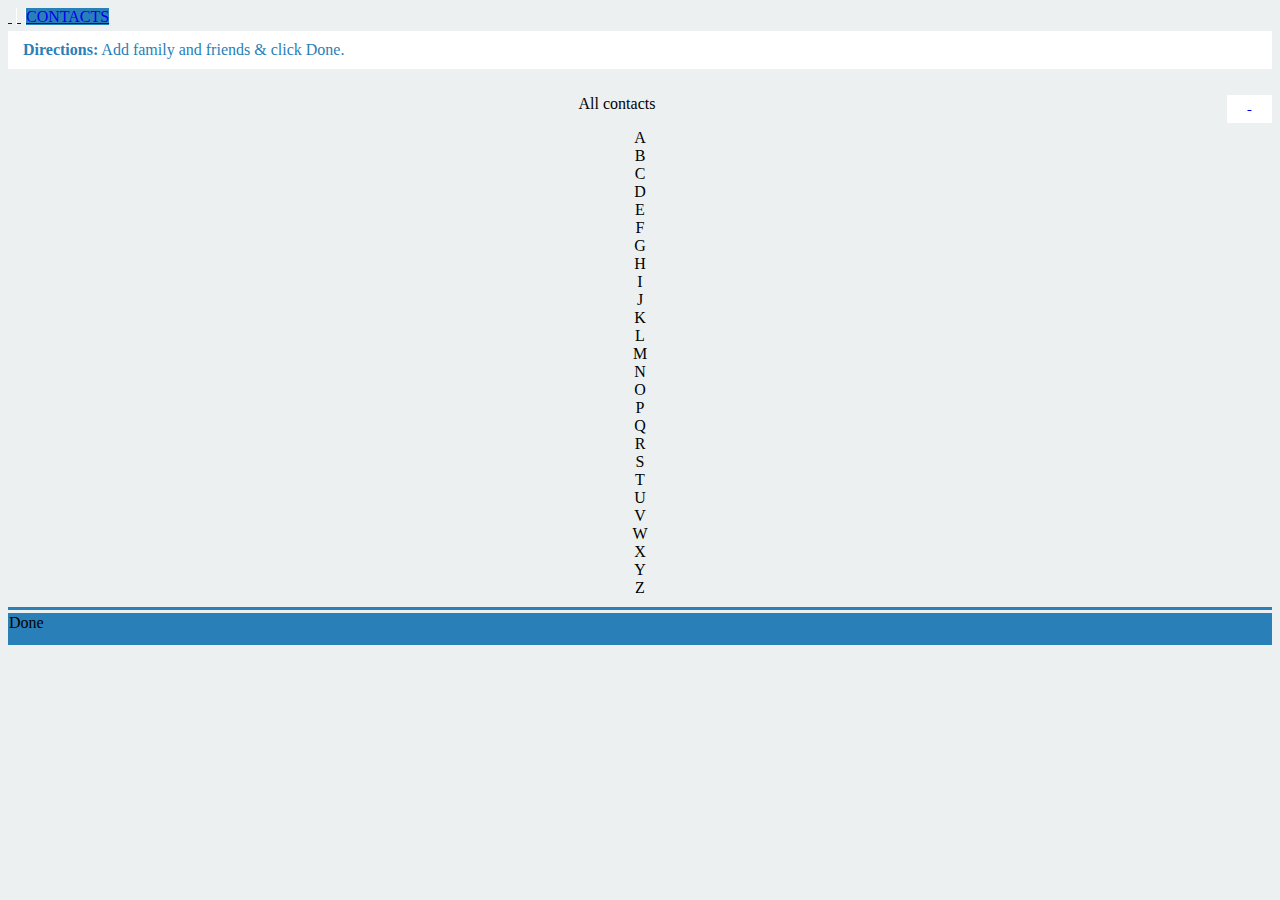
==== www/contacts.html @ 20266bad "final ui touches and hooked done button on main to contacts page" ====
<!DOCTYPE html>
<!--
    Licensed to the Apache Software Foundation (ASF) under one
    or more contributor license agreements.  See the NOTICE file
    distributed with this work for additional information
    regarding copyright ownership.  The ASF licenses this file
    to you under the Apache License, Version 2.0 (the
    "License"); you may not use this file except in compliance
    with the License.  You may obtain a copy of the License at

    http://www.apache.org/licenses/LICENSE-2.0

    Unless required by applicable law or agreed to in writing,
    software distributed under the License is distributed on an
    "AS IS" BASIS, WITHOUT WARRANTIES OR CONDITIONS OF ANY
     KIND, either express or implied.  See the License for the
    specific language governing permissions and limitations
    under the License.
-->
<html>
    <head>
    </head>
    <body style="background: #ecf0f1;">
        <div id="contactsPage" data-role="page">
            <div data-role="panel" id="panel" data-position="left" data-theme="a" data-display="push"></div>

            <div data-role="header">
              <a data-iconpos="notext" href="#panel" data-role="button" data-icon="flat-menu" class="ui-btn-left ui-btn ui-btn-up-a ui-shadow ui-btn-corner-all ui-btn-icon-notext" data-corners="true" data-shadow="true" data-iconshadow="true" data-wrapperels="span" data-theme="a" title=""><span class="ui-btn-inner"><span class="ui-btn-text"></span><span class="ui-icon ui-icon-flat-menu ui-icon-shadow">&nbsp;</span></span></a>

              <a data-iconpos="notext" href="main.html?v=1" data-role="button" data-icon="flat-camera" data-corners="true" data-shadow="true" data-iconshadow="true" data-wrapperels="span" data-theme="a" title="" class="ui-btn-right ui-btn ui-shadow ui-btn-up-a" style="right: 98px; width: 96px; height: 33px; border-left: 1px solid #FFF;"><span class="ui-btn-inner"><span class="ui-btn-text"></span><span class="ui-icon ui-icon-flat-camera ui-icon-shadow">&nbsp;</span></span></a>

              <a href="#" data-role="button" class="ui-btn-right ui-btn ui-shadow ui-btn-up-a arrow_box" data-corners="true" data-shadow="true" data-iconshadow="true" data-wrapperels="span" data-theme="a" style="right: 0px; height: 33px; width: 96px; border-left: 1px solid #FFF; background-color: #2980b9;"><span class="ui-btn-inner"><span class="ui-btn-text">CONTACTS</span></span></a>
              
            </div>

            <div data-role="content" role="main" style="background: #fff; padding: 0; border-top: 5px solid #ecf0f1;">
              
                <div id="main-0" style="display: block">
                    <div data-role="fieldcontain" style="padding: 0 15px; color: #2980b9; border: none;">
                        <p style="margin: 10px 0; padding: 0;"><b>Directions:</b> Add family and friends &amp; click Done.</p>
                    </div>

                    <div class="contacts" data-role="fieldcontain" style="text-align: center; min-height: 466px; background: #ecf0f1; padding: 10px 0;">                        
                                                
                        <div class="add-contact">
                            <div class="collapse">
                                <div class="arrow_box"></div>
                                <div>
                                    <p class="heading"></p>
                                </div>
                            </div>
                            <div style="float: right;">
                                <a data-iconpos="notext" href="#" data-role="button" data-icon="flat-plus" data-corners="true" data-shadow="true" data-iconshadow="true" data-wrapperels="span" data-theme="a" title="" class="ui-btn ui-shadow ui-btn-up-a" style="height: 28px; width: 45px; border: none; border-left: 1px solid #ecf0f1; background-color: #fff; float: left;"><span class="ui-btn-inner" style="padding: 5px;"><span class="ui-btn-text"></span><span class="ui-icon ui-icon-flat-plus ui-icon-shadow" style="color: #2980b9">&nbsp;</span></span></a>
                            </div>
                        </div>

                        <div class="selected-contacts" style="display: none">
                        </div>
                        
                        <p class="heading">All contacts</p>
                        <div class="alphabet">
                            <div class="active">A</div>
                            <div>B</div>
                            <div>C</div>
                            <div>D</div>
                            <div>E</div>
                            <div>F</div>
                            <div>G</div>
                            <div>H</div>
                            <div>I</div>
                            <div>J</div>
                            <div>K</div>
                            <div>L</div>
                            <div>M</div>
                            <div>N</div>
                            <div>O</div>
                            <div>P</div>
                            <div>Q</div>
                            <div>R</div>
                            <div>S</div>
                            <div>T</div>
                            <div>U</div>
                            <div>V</div>
                            <div>W</div>
                            <div>X</div>
                            <div>Y</div>
                            <div>Z</div>
                        </div>
                        <div class="all-contacts">                            
                        </div>
                    </div>
                </div>

            </div>

            <div data-role="footer" data-position="fixed" style="height: 45px; border-top: 3px solid #2980b9;">
              <div id="btn-done" data-corners="true" data-shadow="true" data-iconshadow="true" data-wrapperels="span" data-theme="h" data-disabled="false" class="ui-btn-right ui-btn ui-shadow ui-btn-corner-all ui-btn-up-h" aria-disabled="false" style="background-color: #2980b9; margin-top: 3px; right: 7px; height: 30px; border: 1px solid #2980b9;"><span class="ui-btn-inner"><span class="ui-btn-text">Done</span></span></div>
            </div>
        </div>

    </body>
</html>
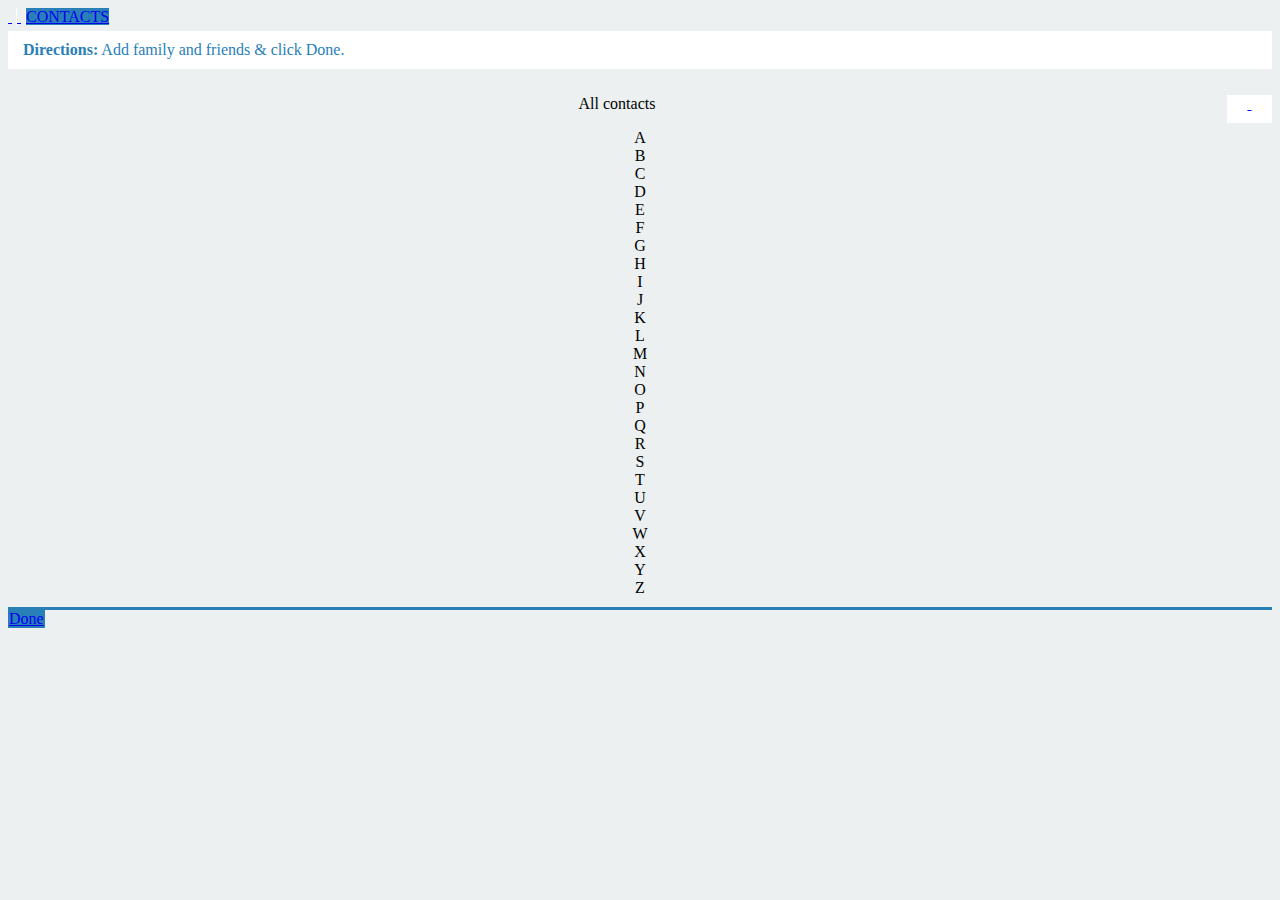
==== commit 2ee3c049: "adding preview page" ====
--- a/www/contacts.html
+++ b/www/contacts.html
@@ -94,7 +94,7 @@
             </div>
 
             <div data-role="footer" data-position="fixed" style="height: 45px; border-top: 3px solid #2980b9;">
-              <div id="btn-done" data-corners="true" data-shadow="true" data-iconshadow="true" data-wrapperels="span" data-theme="h" data-disabled="false" class="ui-btn-right ui-btn ui-shadow ui-btn-corner-all ui-btn-up-h" aria-disabled="false" style="background-color: #2980b9; margin-top: 3px; right: 7px; height: 30px; border: 1px solid #2980b9;"><span class="ui-btn-inner"><span class="ui-btn-text">Done</span></span></div>
+              <a href="preview.html" id="btn-done" data-corners="true" data-shadow="true" data-iconshadow="true" data-wrapperels="span" data-theme="h" data-disabled="false" class="ui-btn-right ui-btn ui-shadow ui-btn-corner-all ui-btn-up-h" aria-disabled="false" style="background-color: #2980b9; margin-top: 3px; right: 7px; height: 30px; border: 1px solid #2980b9;"><span class="ui-btn-inner"><span class="ui-btn-text">Done</span></span></a>
             </div>
         </div>
 
